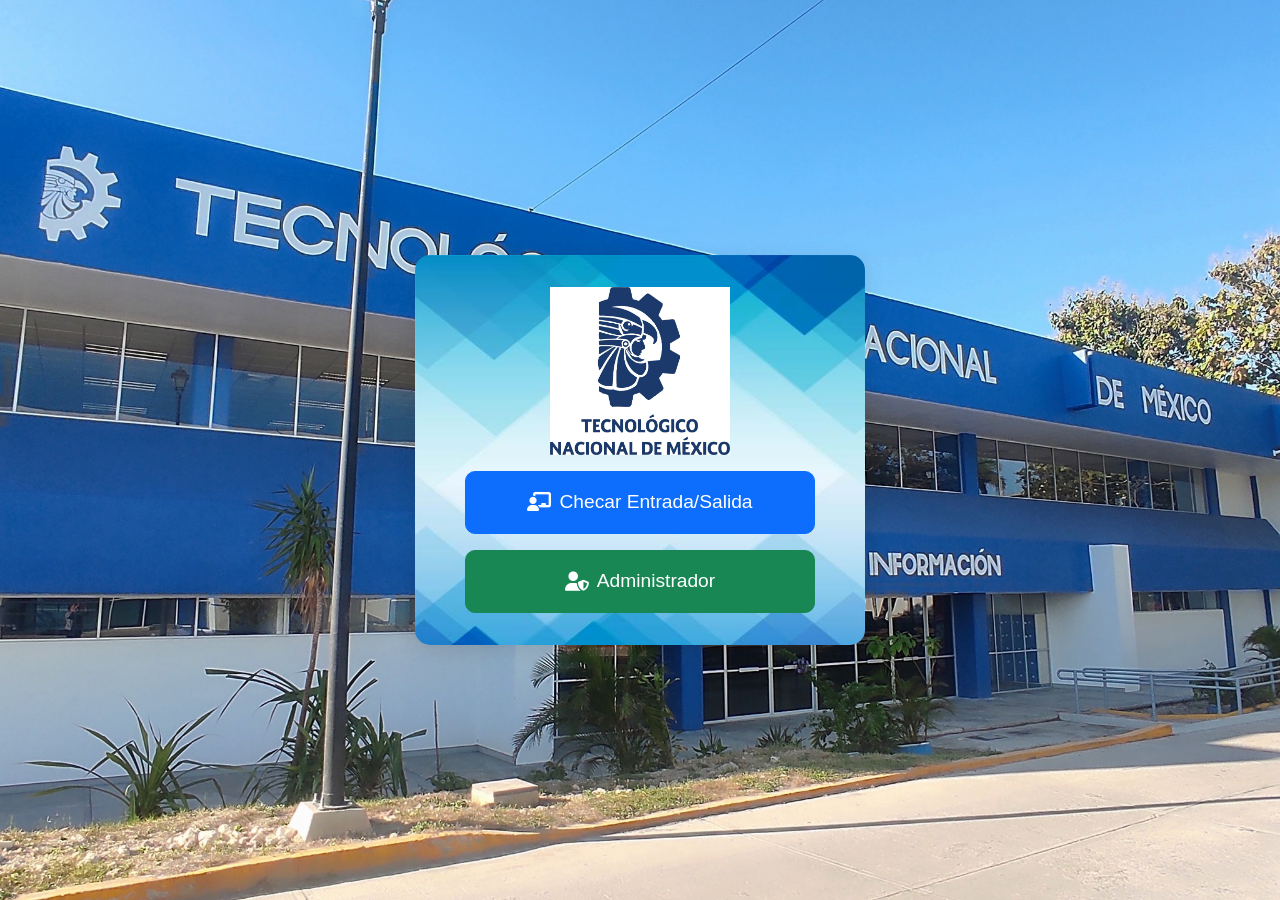
==== index.html @ 005a3cc0 "Add files via upload" ====
<!DOCTYPE html>
<html lang="es">
<head>
  <meta charset="UTF-8" />
  <meta name="viewport" content="width=device-width, initial-scale=1" />
  <title>alumnoTrack</title>
  <meta name="description" content="Sistema de control de asistencia alumnoTrack. Acceso para alumnos y administradores.">

  <link href="https://cdn.jsdelivr.net/npm/bootstrap@5.3.2/dist/css/bootstrap.min.css" rel="stylesheet">

  <link rel="stylesheet" href="https://cdnjs.cloudflare.com/ajax/libs/font-awesome/6.4.0/css/all.min.css">

  <link rel="stylesheet" href="css/stylesIndex.css">
</head>
<body>
  <div class="main-container text-center p-4">
    <div class="login-card"> 
      <img
        src="assets/logoB.jpg"
        alt="Logo de la Escuela"
        class="img-fluid logo-school mb-3"
        loading="lazy"
        decoding="async"
      >

      
      
      <div class="buttons-container d-flex justify-content-center gap-3 mb-4">
        <a href="html/checador-alumno.php" class="btn btn-primary btn-option" aria-label="Ir a la sección de alumno">
          <i class="fas fa-chalkboard-teacher" aria-hidden="true"></i>
          <span> Checar Entrada/Salida</span>
        </a>
        
        <a href="html/login-admin.html" class="btn btn-success btn-option" aria-label="Ir al inicio de sesión de administrador" rel="noopener">
          <i class="fas fa-user-shield" aria-hidden="true"></i>
          <span> Administrador</span>
        </a>
      </div>
    </div> </div>

  <script src="https://cdn.jsdelivr.net/npm/bootstrap@5.3.2/dist/js/bootstrap.bundle.min.js"></script>
</body>
</html>
---- css/stylesIndex.css ----
body {
    font-family: 'Arial', sans-serif;
           background-image: url("../assets/FONDOB.jpg"), 
                      linear-gradient(rgba(255, 255, 255, 0.8), rgba(255, 255, 255, 0.8)); /* Overlay blanco sutil */
    background-size: cover;
    background-position: center;
    margin: 0;
    padding: 0;
    display: flex;
    justify-content: center;
    align-items: center;
    min-height: 100vh;
}

.main-container {
    display: flex;
    flex-direction: column;
    align-items: center;
    justify-content: center;
    text-align: center;
    /* Eliminamos el padding y max-width de aquí para aplicarlos a login-card */
    width: 100%;
}

/* --- NUEVOS ESTILOS PARA EL CONTENEDOR BLANCO --- */
.login-card {
           background-image: url("../assets/FONDOE.jpg"), 
                      linear-gradient(rgba(255, 255, 255, 0.8), rgba(255, 255, 255, 0.8)); /* Overlay blanco sutil */
    background-size: cover;
    padding: 2rem; /* Espaciado interno */
    border-radius: 15px; /* Bordes redondeados */
    box-shadow: 0 4px 20px rgba(0, 0, 0, 0.1); /* Sombra suave */
    max-width: 450px; /* Ancho máximo para la tarjeta de login */
    width: 90%; /* Ancho responsivo */
    display: flex; /* Para centrar contenido dentro de la tarjeta */
    flex-direction: column;
    align-items: center;
    text-align: center;
}
/* ------------------------------------------------ */


.logo-school {
    max-width: 180px; /* Reducido un poco para que quepa mejor en la tarjeta */
    margin-bottom: 1.5rem; /* Ajustado el margen inferior */
}

.brand-title {
    color: #343a40;
    margin-bottom: 1.5rem; /* Ajustado el margen inferior */
    font-size: 2.2rem; /* Reducido un poco */
    font-weight: bold;
}

.buttons-container {
    display: flex;
    flex-direction: column;
    gap: 1rem;
    width: 100%;
    max-width: 350px; /* Reducido para que se vea bien en la tarjeta */
    margin-bottom: 0 !important; /* Eliminamos el margen inferior que se agregó en HTML */
}

.btn-option {
    display: flex;
    align-items: center;
    justify-content: center;
    gap: 0.5rem;
    padding: 1rem;
    font-size: 1.2rem;
    border-radius: 10px;
    transition: transform 0.3s ease;
}

.btn-option:hover {
    transform: scale(1.05);
}

.logo-app {
    max-width: 250px;
}

/* Estilos responsivos */
@media (max-width: 768px) {
    .logo-school {
        max-width: 150px; /* Ajuste para móviles */
    }
    
    .brand-title {
        font-size: 1.8rem;
    }
    
    .logo-app {
        max-width: 150px;
    }

    .login-card {
        padding: 1.5rem; /* Menos padding en móviles */
    }
}
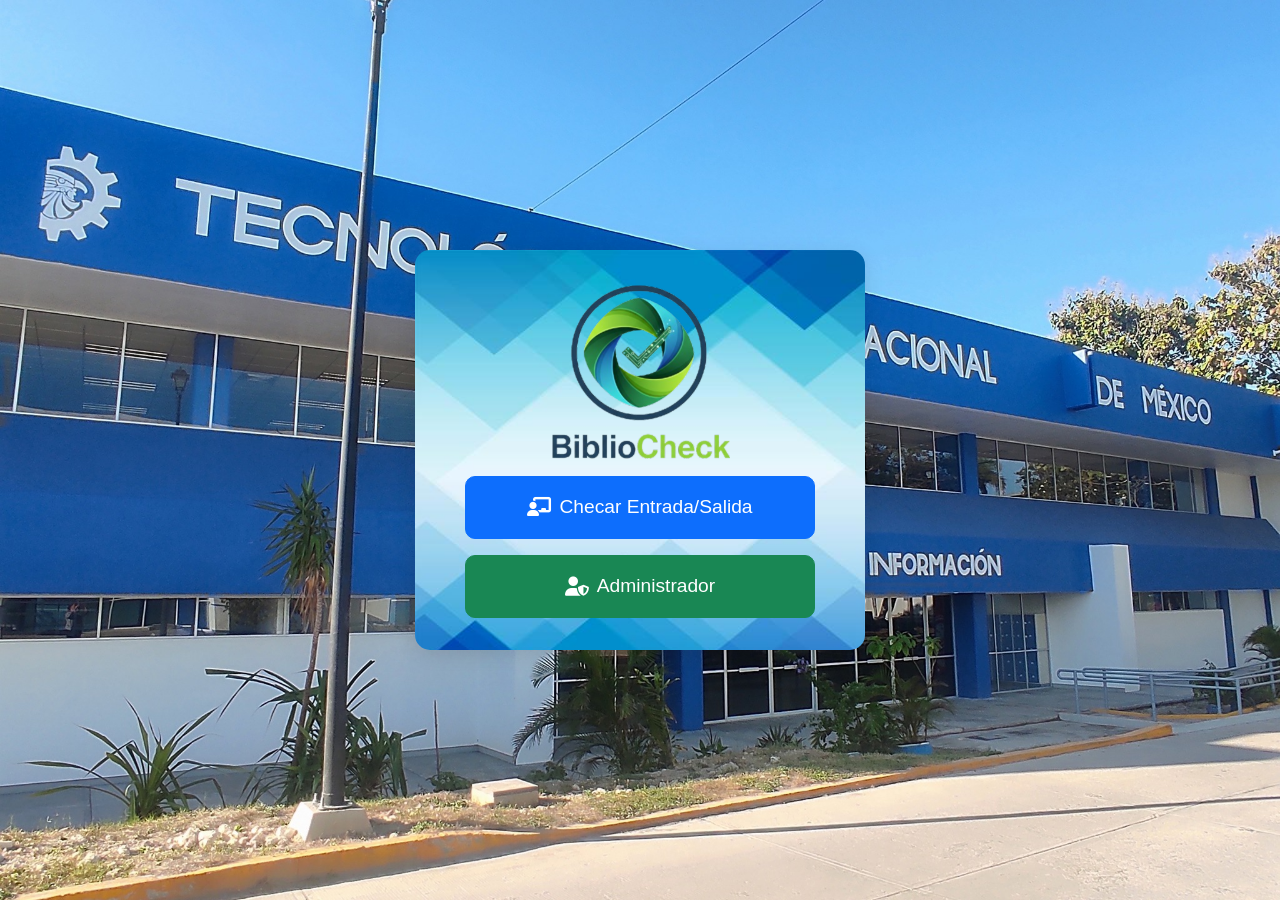
==== commit 63b1c537: "Add files via upload" ====
--- a/index.html
+++ b/index.html
@@ -3,9 +3,9 @@
 <head>
   <meta charset="UTF-8" />
   <meta name="viewport" content="width=device-width, initial-scale=1" />
-  <title>alumnoTrack</title>
-  <meta name="description" content="Sistema de control de asistencia alumnoTrack. Acceso para alumnos y administradores.">
-
+  <title>BiblioCheck</title>
+  <meta name="description" content="Sistema de control de asistencia BiblioCheck. Acceso para alumnos y administradores.">
+<link rel="icon" type="image/png" sizes="64x64" href="./assets/ICONO_MASTER.png">
   <link href="https://cdn.jsdelivr.net/npm/bootstrap@5.3.2/dist/css/bootstrap.min.css" rel="stylesheet">
 
   <link rel="stylesheet" href="https://cdnjs.cloudflare.com/ajax/libs/font-awesome/6.4.0/css/all.min.css">
@@ -16,7 +16,7 @@
   <div class="main-container text-center p-4">
     <div class="login-card"> 
       <img
-        src="assets/logoB.jpg"
+        src="assets/ICONO_MASTER.png"
         alt="Logo de la Escuela"
         class="img-fluid logo-school mb-3"
         loading="lazy"
